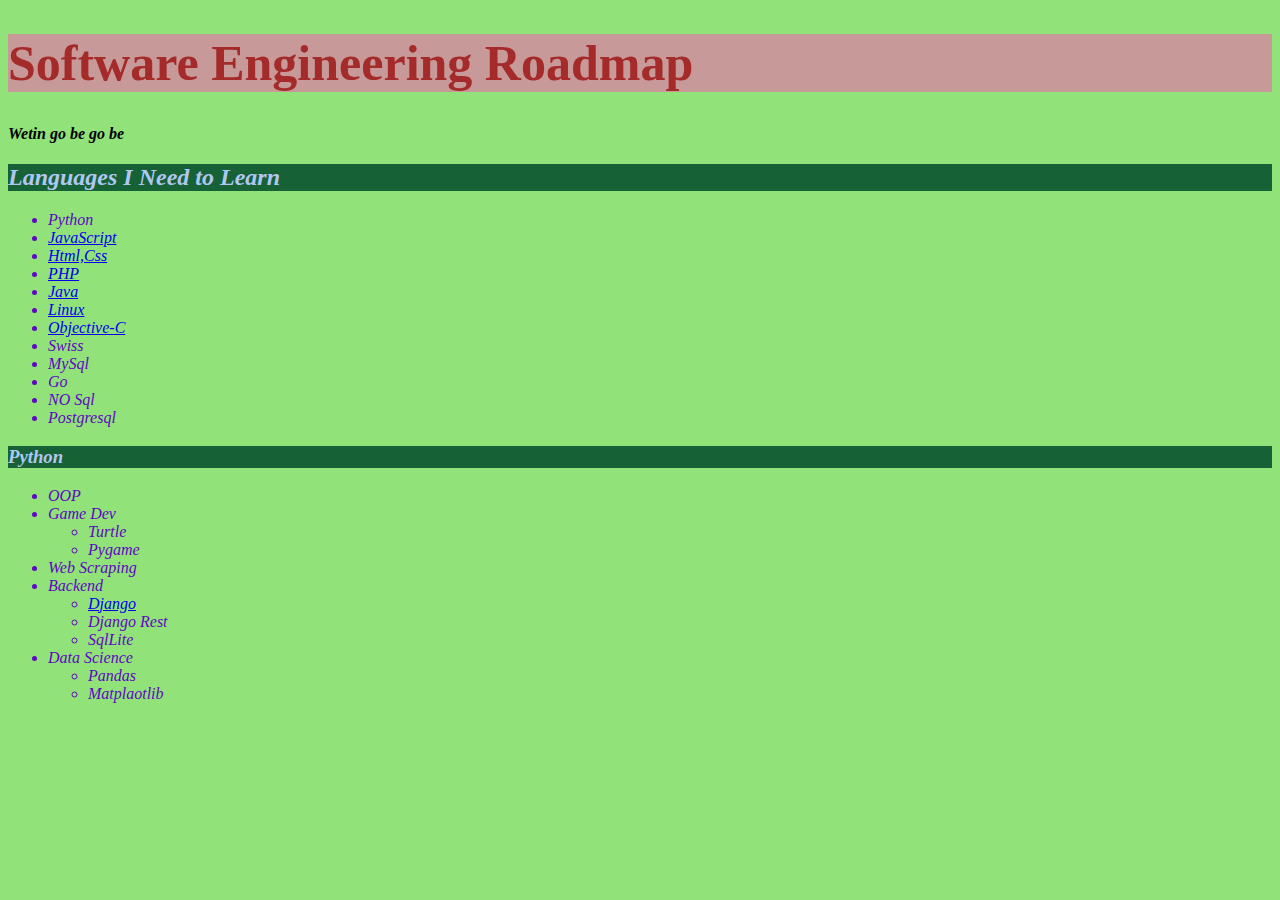
==== demo.html @ 69275816 "Started a website to track my software journey" ====
<!DOCTYPE html>
<html>
    <head>
        <title>Software Engineering Road Map</title>
        <h1>Software Engineering Roadmap</h1>
        <h4>Wetin go be go be</h4>
        <link rel="stylesheet" href="styles.css">
    </head>
    <body>
        <h2>Languages I Need to Learn</h2>
        <ul>
            <li>Python</li>
            <li><a href="https://www.youtube.com/watch?v=jS4aFq5-91M">JavaScript</a></li>
            <li><a href="https://www.youtube.com/watch?v=G3e-cpL7ofc&t=1s">Html,Css</a></li>
            <li><a href="https://www.youtube.com/watch?v=OK_JCtrrv-c">PHP</a></li>
            <li><a  href="https://www.youtube.com/watch?v=xk4_1vDrzzo">Java</a></li>
            <li><a href="https://www.youtube.com/watch?v=ROjZy1WbCIA">Linux</a></li>
            <li><a href="https://www.youtube.com/watch?v=1jDS9KCYwFI&list=PL38860A77CF9B4923">Objective-C</a></li>
            <li>Swiss</li>
            <li>MySql</li>
            <li>Go</li>
            <li>NO Sql</li>
            <li>Postgresql</li>
            
        </ul>
        <p>
          <h3>Python</h3>
             <ul>
                <li>OOP</li>
                <li>Game Dev
                    <ul>
                        <li>Turtle</li>
                        <li>Pygame</li>
                    </ul>
                </li>
                <li>Web Scraping</li>
                <li>Backend<ul>
                        <li><a href="https://www.youtube.com/watch?v=jBzwzrDvZ18&t=1s">Django</a></li>
                        <li>Django Rest</li>
                        <li>SqlLite</li>
                    </ul>
                </li>
                <li>Data Science
                    <ul>
                        <li>Pandas</li>
                        <li>Matplaotlib</li>

                    </ul>
                </li>
             </ul>
        </p>
    </body>
</html>
---- styles.css ----
h1{
    background-color: rgb(199, 153, 153);
    font-weight: 200px;
    border: brown;
    color: brown;
    font-size: 50px;
    font-style: normal;
}
body{
    background-color: rgb(145, 226, 120);
    font-style: italic;
    border-color: rgb(22, 128, 221);
    border-width: 50px;
}
li{
    color: rgb(94, 7, 194);
    font-style: oblique;
    
}
h2,h3{
    background-color: rgb(22, 97, 53);
    color: rgb(176, 199, 243);
}
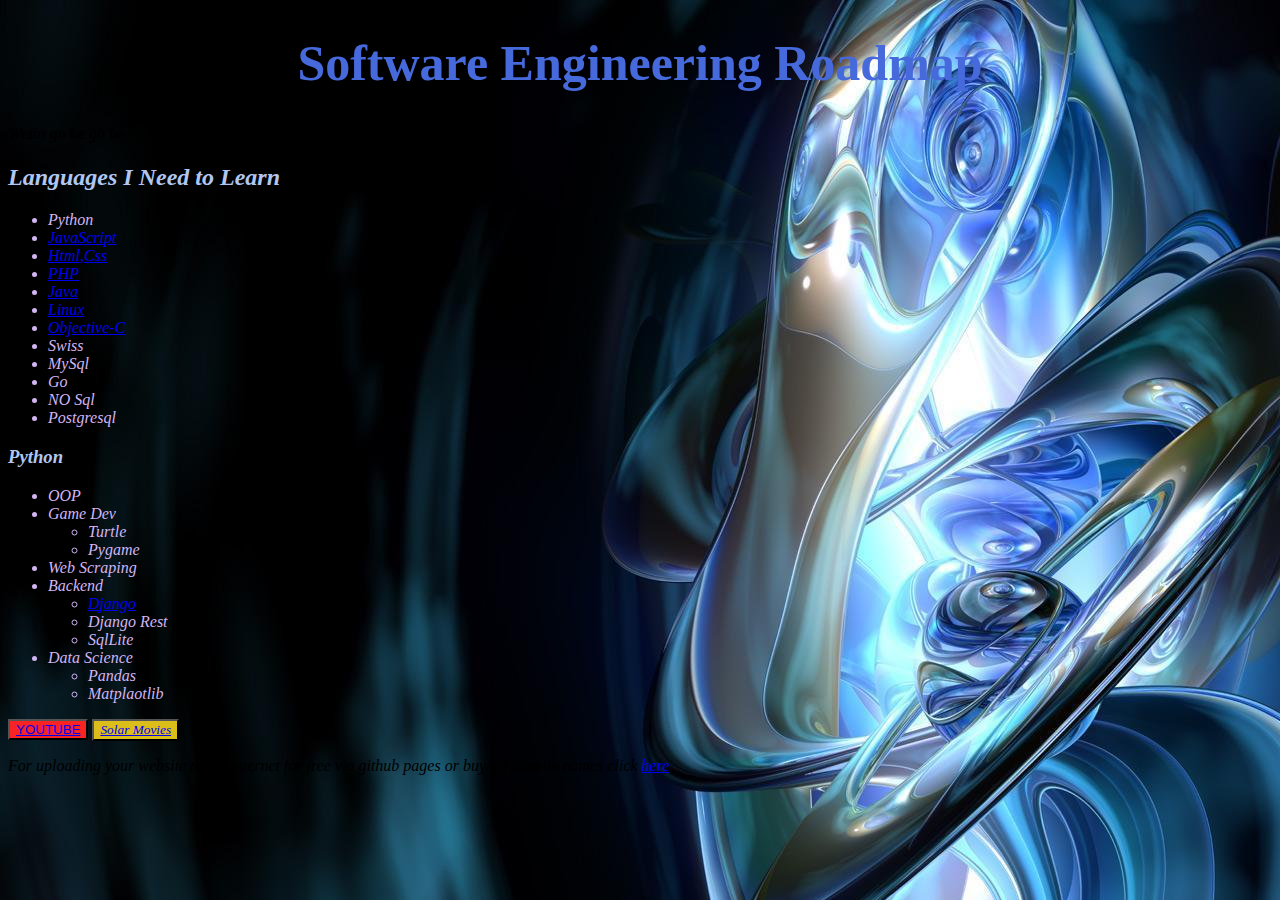
==== commit 51955edf: "changed website backgound :)" ====
--- a/demo.html
+++ b/demo.html
@@ -49,5 +49,9 @@
                 </li>
              </ul>
         </p>
+        <button class="b1"><a href="https://www.youtube.com/" target="_blank">YOUTUBE</a></button>
+        <button class="face"><a href="https://solarmovie.pe/" target="_blank">Solar Movies</a></button>
+        <p>For uploading your website to the internet for free via github pages or buying domain 
+        names click <a href="https://www.youtube.com/watch?v=p1QU3kLFPdg">here</a></p>
     </body>
 </html>--- a/styles.css
+++ b/styles.css
@@ -1,8 +1,8 @@
 h1{
-    background-color: rgb(199, 153, 153);
-    font-weight: 200px;
+    text-align: center;
+    font-weight: 300px;
     border: brown;
-    color: brown;
+    color: rgb(70, 105, 219);
     font-size: 50px;
     font-style: normal;
 }
@@ -11,13 +11,22 @@
     font-style: italic;
     border-color: rgb(22, 128, 221);
     border-width: 50px;
+    background-image: url('back.jpg');
 }
 li{
-    color: rgb(94, 7, 194);
+    color: rgb(210, 181, 243);
     font-style: oblique;
     
 }
 h2,h3{
-    background-color: rgb(22, 97, 53);
+    
     color: rgb(176, 199, 243);
+}
+.b1{
+    background-color: rgb(248, 36, 36);
+}
+.face{
+    background-color: rgb(219, 190, 26);
+    font-style: italic;
+    font-family: 'Times New Roman', Times, serif;
 }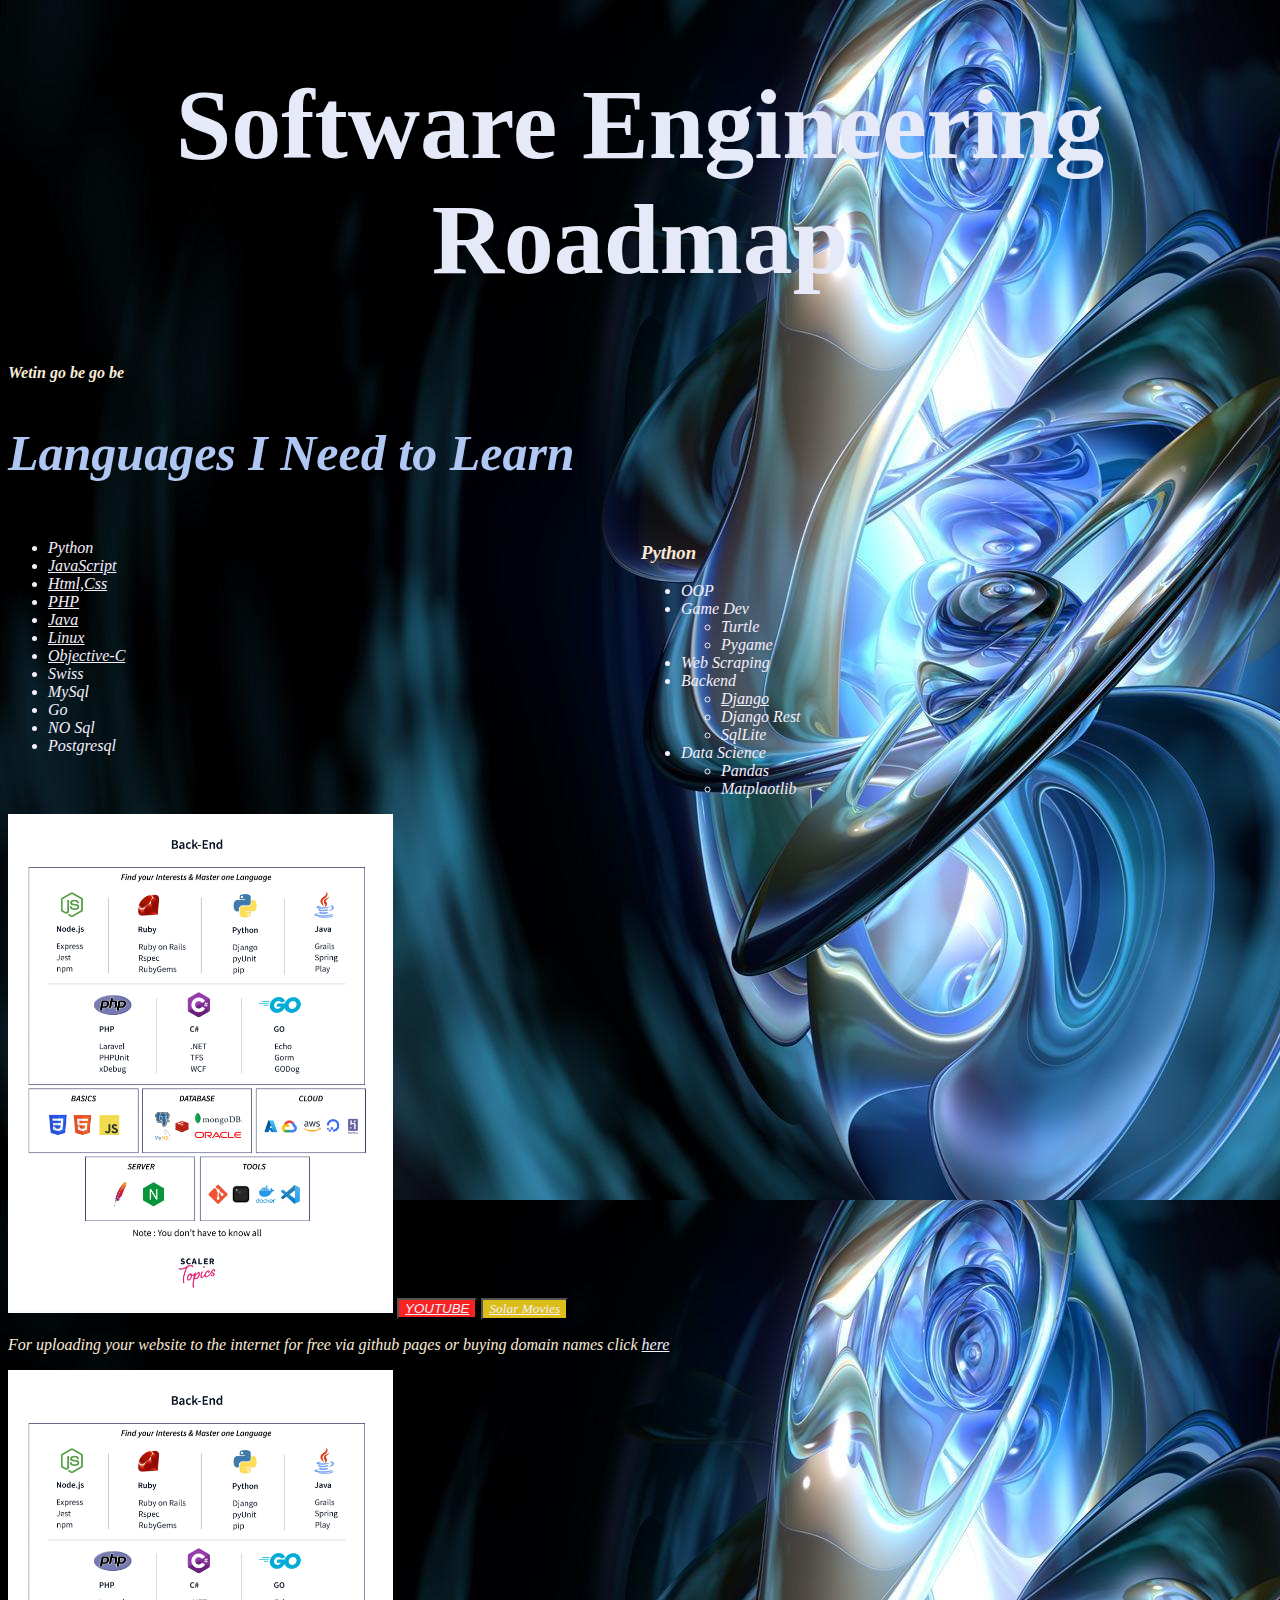
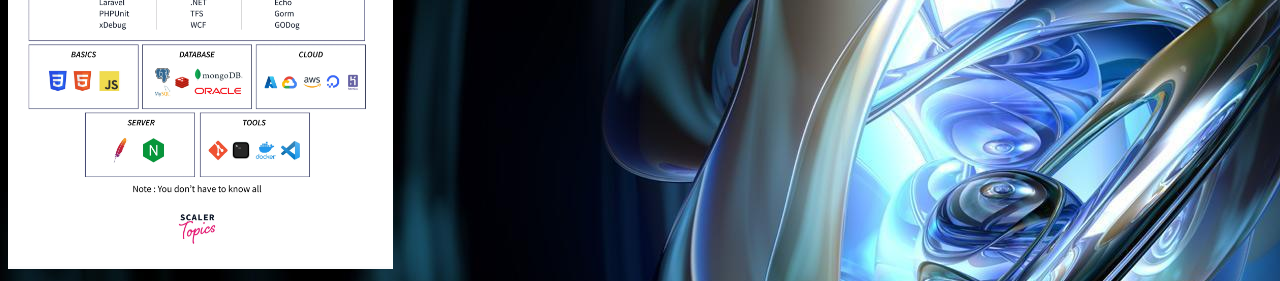
==== commit 03cad616: "Added a backend road map image to the site and did some tweaks" ====
--- a/demo.html
+++ b/demo.html
@@ -7,23 +7,28 @@
         <link rel="stylesheet" href="styles.css">
     </head>
     <body>
+        
         <h2>Languages I Need to Learn</h2>
-        <ul>
-            <li>Python</li>
-            <li><a href="https://www.youtube.com/watch?v=jS4aFq5-91M">JavaScript</a></li>
-            <li><a href="https://www.youtube.com/watch?v=G3e-cpL7ofc&t=1s">Html,Css</a></li>
-            <li><a href="https://www.youtube.com/watch?v=OK_JCtrrv-c">PHP</a></li>
-            <li><a  href="https://www.youtube.com/watch?v=xk4_1vDrzzo">Java</a></li>
-            <li><a href="https://www.youtube.com/watch?v=ROjZy1WbCIA">Linux</a></li>
-            <li><a href="https://www.youtube.com/watch?v=1jDS9KCYwFI&list=PL38860A77CF9B4923">Objective-C</a></li>
-            <li>Swiss</li>
-            <li>MySql</li>
-            <li>Go</li>
-            <li>NO Sql</li>
-            <li>Postgresql</li>
             
-        </ul>
-        <p>
+    <div class="grid-container">
+        <div class="grid-child 1">
+            <ul>
+                <li>Python</li>
+                <li><a href="https://www.youtube.com/watch?v=jS4aFq5-91M">JavaScript</a></li>
+                <li><a href="https://www.youtube.com/watch?v=G3e-cpL7ofc&t=1s">Html,Css</a></li>
+                <li><a href="https://www.youtube.com/watch?v=OK_JCtrrv-c">PHP</a></li>
+                <li><a  href="https://www.youtube.com/watch?v=xk4_1vDrzzo">Java</a></li>
+                <li><a href="https://www.youtube.com/watch?v=ROjZy1WbCIA">Linux</a></li>
+                <li><a href="https://www.youtube.com/watch?v=1jDS9KCYwFI&list=PL38860A77CF9B4923">Objective-C</a></li>
+                <li>Swiss</li>
+                <li>MySql</li>
+                <li>Go</li>
+                <li>NO Sql</li>
+                <li>Postgresql</li>
+                
+            </ul>
+        </div>
+        <div class="grid-child 2">
           <h3>Python</h3>
              <ul>
                 <li>OOP</li>
@@ -48,10 +53,14 @@
                     </ul>
                 </li>
              </ul>
-        </p>
+        </div>
+    </div>
+    <img src="backend_roadmap.png" alt="The Roadmap">
+            
         <button class="b1"><a href="https://www.youtube.com/" target="_blank">YOUTUBE</a></button>
         <button class="face"><a href="https://solarmovie.pe/" target="_blank">Solar Movies</a></button>
         <p>For uploading your website to the internet for free via github pages or buying domain 
         names click <a href="https://www.youtube.com/watch?v=p1QU3kLFPdg">here</a></p>
+        <img src="backend_roadmap.png" alt="The Roadmap">
     </body>
 </html>--- a/styles.css
+++ b/styles.css
@@ -2,8 +2,8 @@
     text-align: center;
     font-weight: 300px;
     border: brown;
-    color: rgb(70, 105, 219);
-    font-size: 50px;
+    color: rgb(229, 233, 248);
+    font-size: 100px;
     font-style: normal;
 }
 body{
@@ -12,15 +12,17 @@
     border-color: rgb(22, 128, 221);
     border-width: 50px;
     background-image: url('back.jpg');
+    color: antiquewhite;
 }
-li{
-    color: rgb(210, 181, 243);
+li,a{
+    color: rgb(245, 239, 252);
     font-style: oblique;
     
 }
-h2,h3{
+h2{
     
     color: rgb(176, 199, 243);
+    font-size: 50px;
 }
 .b1{
     background-color: rgb(248, 36, 36);
@@ -29,4 +31,13 @@
     background-color: rgb(219, 190, 26);
     font-style: italic;
     font-family: 'Times New Roman', Times, serif;
+}
+image{
+white-space: nowrap;
+}
+
+.grid-container{
+    display: grid;
+    grid-template-columns: 1fr 1fr;
+    grid-gap: 2px;
 }